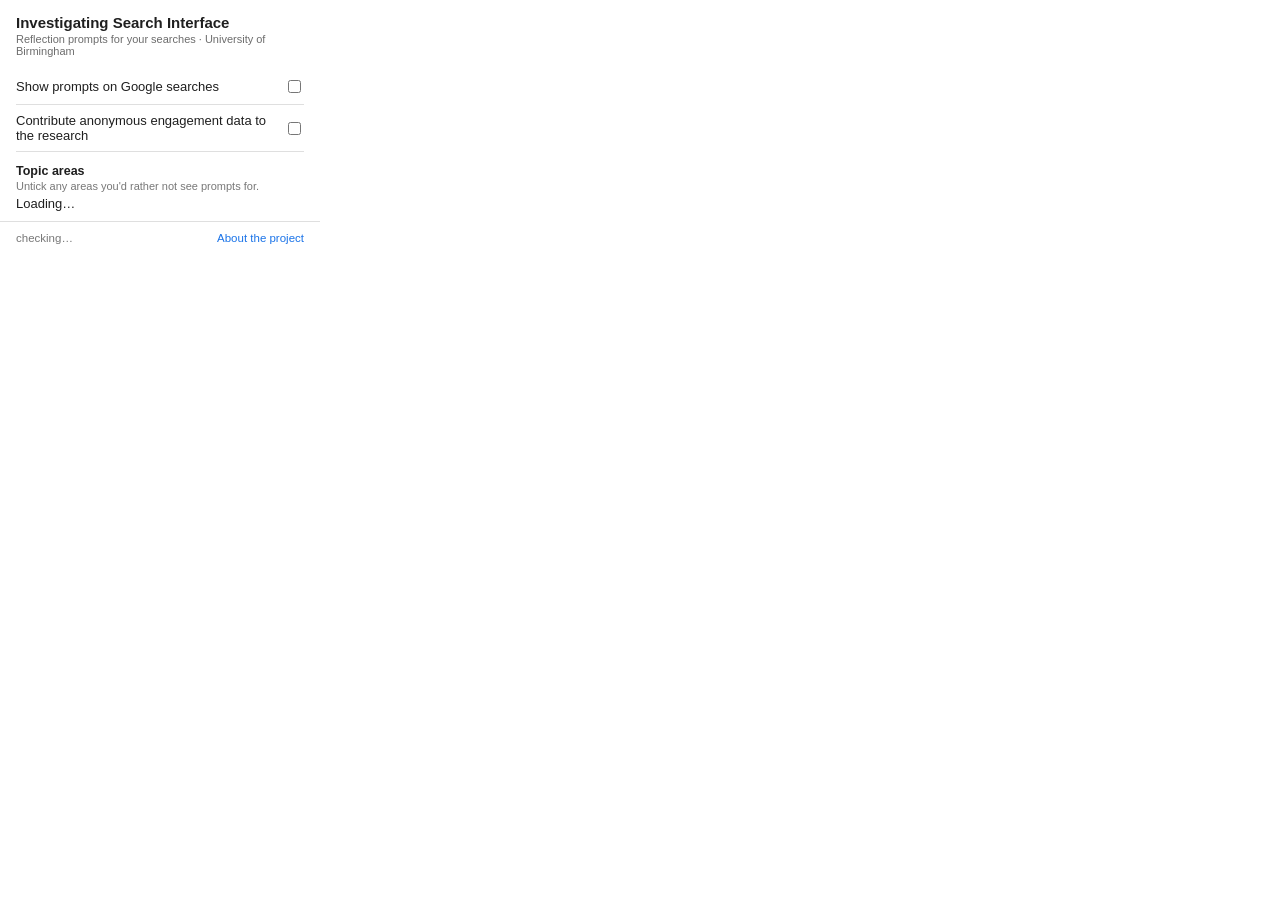
==== web_extension_chrome/popup.html @ 68df0d36 "Initial commit" ====
<!DOCTYPE html>
<html>
<head>
    <meta charset="utf-8">
    <link rel="stylesheet" href="popup.css">
</head>
<body>
    <header>
        <h1>Investigating Search Interface</h1>
        <p class="subtitle">Reflection prompts for your searches · University of Birmingham</p>
    </header>

    <main>
        <label class="row toggle-row">
            <span>Show prompts on Google searches</span>
            <input type="checkbox" id="enabled-toggle">
        </label>

        <label class="row toggle-row">
            <span>Contribute anonymous engagement data to the research</span>
            <input type="checkbox" id="events-toggle">
        </label>

        <section id="topics-section">
            <h2>Topic areas</h2>
            <p class="hint">Untick any areas you'd rather not see prompts for.</p>
            <div id="topics-list" aria-live="polite">Loading…</div>
        </section>
    </main>

    <footer>
        <span id="api-status" class="status">checking…</span>
        <a id="project-link" href="#" target="_blank" rel="noopener noreferrer">About the project</a>
    </footer>

    <script src="config.js"></script>
    <script src="popup.js"></script>
</body>
</html>
---- web_extension_chrome/popup.css ----
body {
  width: 320px;
  margin: 0;
  font-family: arial, sans-serif;
  font-size: 13px;
  color: #1f1f1f;
  background: #fff;
}
@media (prefers-color-scheme: dark) {
  body { background: #202124; color: #e8eaed; }
}

header { padding: 14px 16px 6px; }
h1 { font-size: 15px; margin: 0 0 2px; }
.subtitle { margin: 0; font-size: 11px; opacity: 0.65; }

main { padding: 6px 16px 10px; }

.row {
  display: flex;
  align-items: center;
  justify-content: space-between;
  gap: 10px;
  padding: 8px 0;
}

.toggle-row { border-bottom: 1px solid rgba(128,128,128,0.25); }

h2 { font-size: 12.5px; margin: 12px 0 2px; }
.hint { font-size: 11px; opacity: 0.6; margin: 0 0 4px; }

.topic-row { padding: 4px 0; }

footer {
  display: flex;
  align-items: center;
  justify-content: space-between;
  padding: 10px 16px;
  border-top: 1px solid rgba(128,128,128,0.25);
  font-size: 11.5px;
}

.status { opacity: 0.6; }
.status.ok { color: #188038; opacity: 1; }
@media (prefers-color-scheme: dark) { .status.ok { color: #81c995; } }

footer a { color: #1a73e8; text-decoration: none; }
@media (prefers-color-scheme: dark) { footer a { color: #8ab4f8; } }
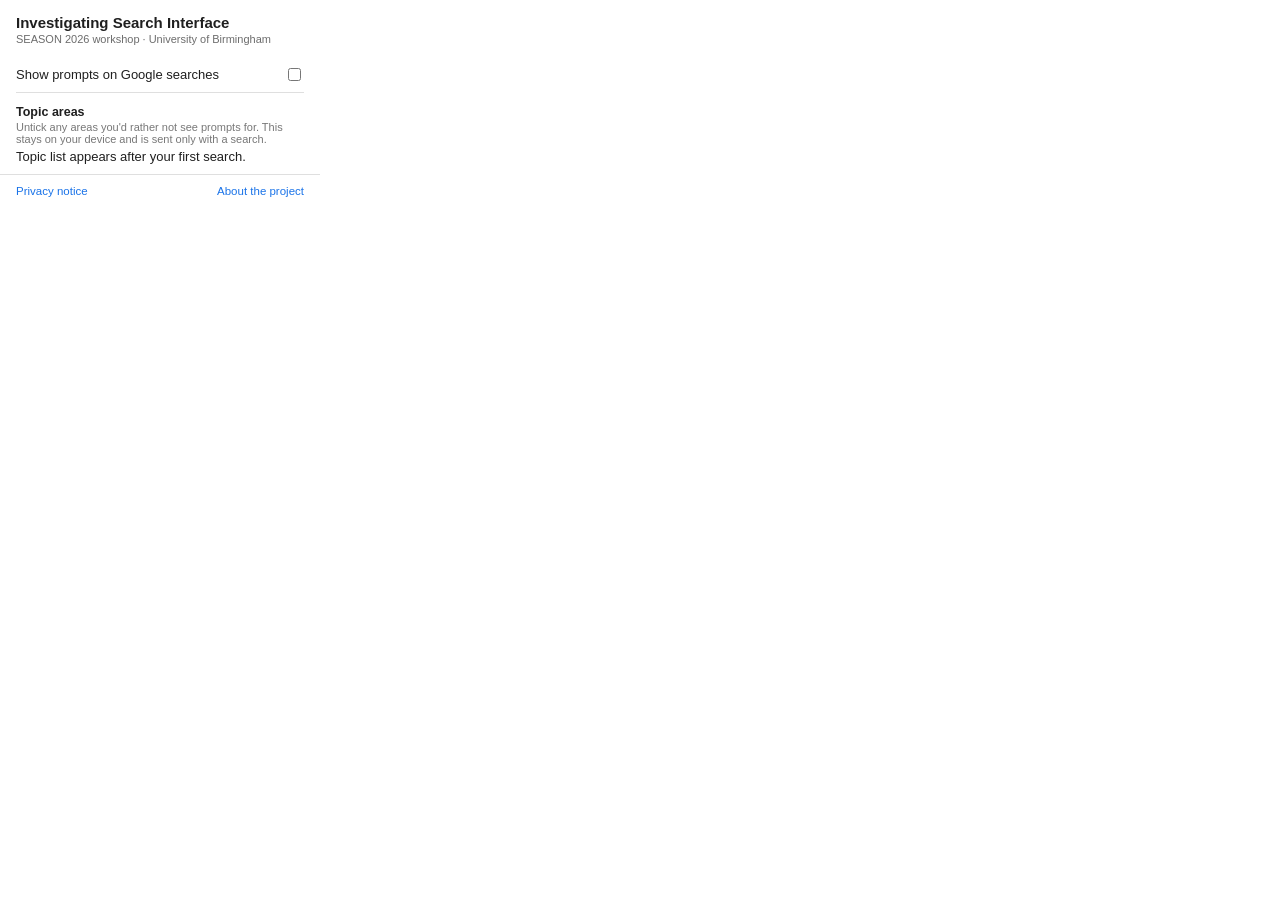
==== commit 04db4c59: "post-cursor 18th August" ====
--- a/web_extension_chrome/popup.html
+++ b/web_extension_chrome/popup.html
@@ -7,7 +7,7 @@
 <body>
     <header>
         <h1>Investigating Search Interface</h1>
-        <p class="subtitle">Reflection prompts for your searches · University of Birmingham</p>
+        <p class="subtitle">SEASON 2026 workshop · University of Birmingham</p>
     </header>
 
     <main>
@@ -16,20 +16,15 @@
             <input type="checkbox" id="enabled-toggle">
         </label>
 
-        <label class="row toggle-row">
-            <span>Contribute anonymous engagement data to the research</span>
-            <input type="checkbox" id="events-toggle">
-        </label>
-
         <section id="topics-section">
             <h2>Topic areas</h2>
-            <p class="hint">Untick any areas you'd rather not see prompts for.</p>
-            <div id="topics-list" aria-live="polite">Loading…</div>
+            <p class="hint">Untick any areas you'd rather not see prompts for. This stays on your device and is sent only with a search.</p>
+            <div id="topics-list" aria-live="polite">Topic list appears after your first search.</div>
         </section>
     </main>
 
     <footer>
-        <span id="api-status" class="status">checking…</span>
+        <a id="privacy-link" href="#" target="_blank" rel="noopener noreferrer">Privacy notice</a>
         <a id="project-link" href="#" target="_blank" rel="noopener noreferrer">About the project</a>
     </footer>
 
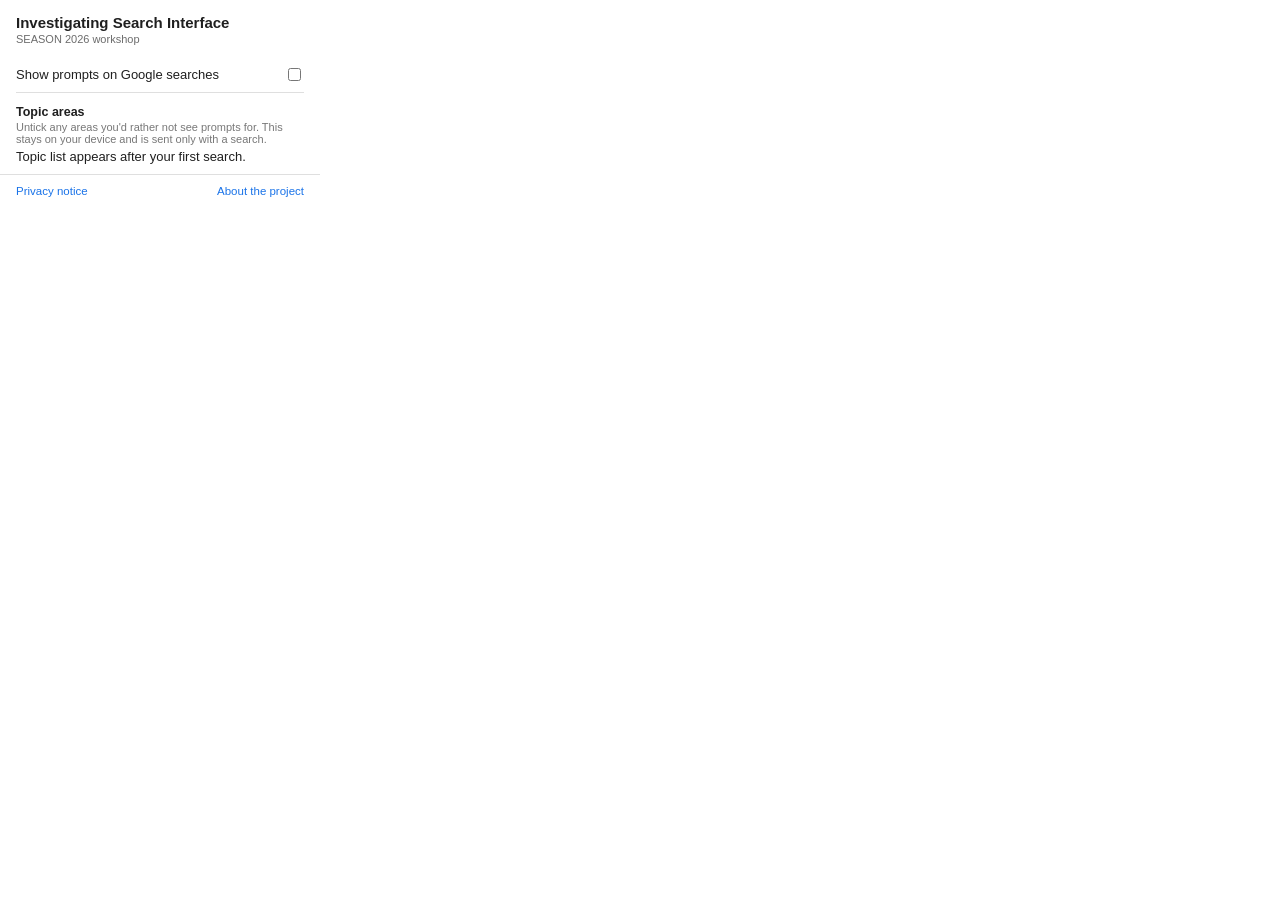
==== commit de7057ec: "21 aug" ====
--- a/web_extension_chrome/popup.html
+++ b/web_extension_chrome/popup.html
@@ -7,7 +7,7 @@
 <body>
     <header>
         <h1>Investigating Search Interface</h1>
-        <p class="subtitle">SEASON 2026 workshop · University of Birmingham</p>
+        <p class="subtitle">SEASON 2026 workshop</p>
     </header>
 
     <main>
